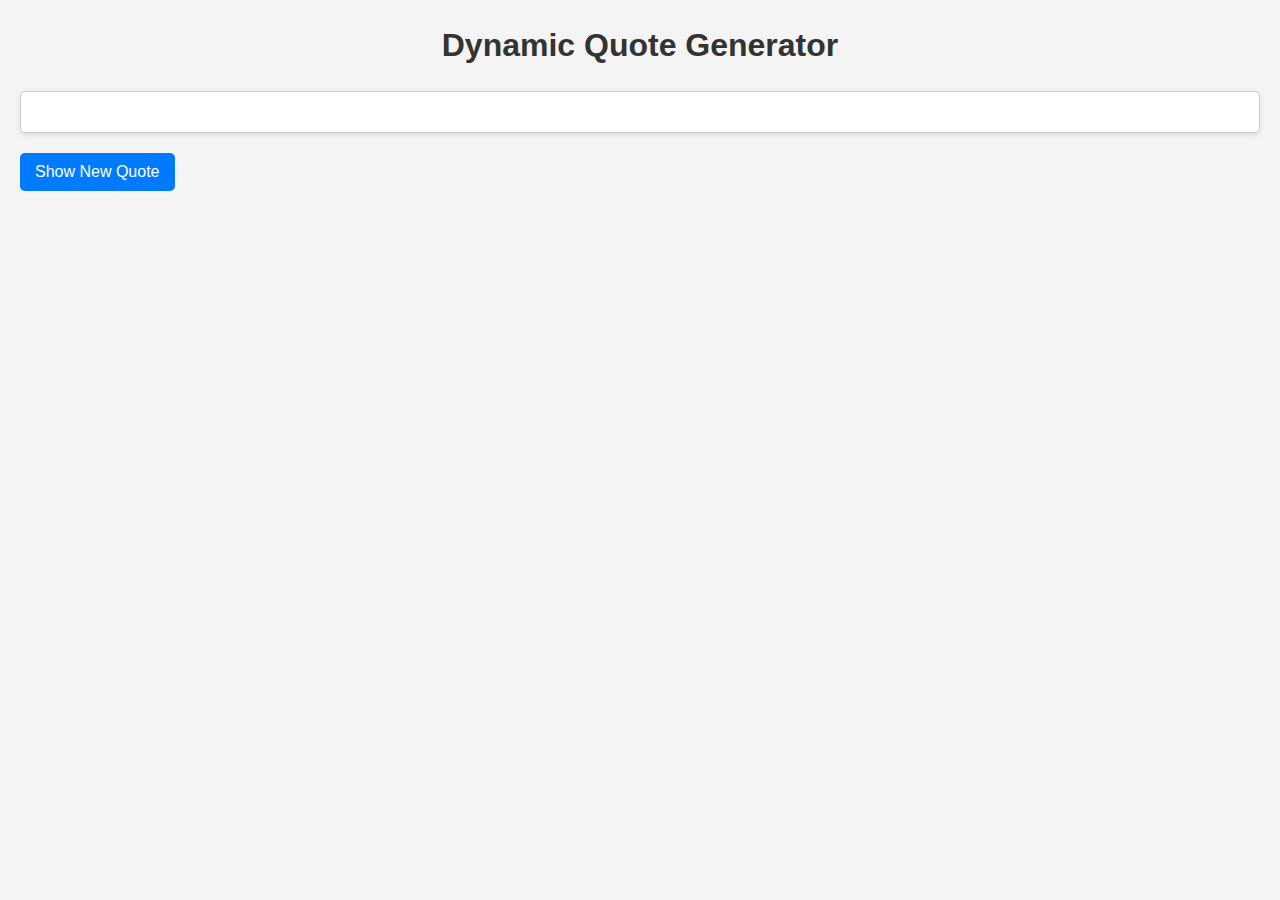
==== dom-manipulation/index.html @ 867994e8 "updated" ====
<!DOCTYPE html>
  <html lang="en">
  <head>
    <meta charset="UTF-8">
    <meta name="viewport" content="width=device-width, initial-scale=1.0">
    <title>Dynamic Quote Generator</title>
    <link rel="stylesheet" href="styles.css">
  </head>
  <body>
    <h1>Dynamic Quote Generator</h1>
    <div id="quoteDisplay"></div>
    <button id="newQuote">Show New Quote</button>
    
    <script src="script.js"></script>
  </body>
  </html>
---- dom-manipulation/styles.css ----
/* styles.css */

/* Basic reset */
* {
    margin: 0;
    padding: 0;
    box-sizing: border-box;
}

body {
    font-family: Arial, sans-serif;
    background-color: #f4f4f4;
    color: #333;
    line-height: 1.6;
    padding: 20px;
}

h1 {
    text-align: center;
    margin-bottom: 20px;
}

#quoteDisplay {
    background: #fff;
    border: 1px solid #ccc;
    border-radius: 5px;
    padding: 20px;
    margin: 20px 0;
    box-shadow: 0 2px 5px rgba(0, 0, 0, 0.1);
}

button {
    background: #007bff;
    color: #fff;
    border: none;
    border-radius: 5px;
    padding: 10px 15px;
    cursor: pointer;
    font-size: 16px;
    transition: background 0.3s;
}

button:hover {
    background: #0056b3;
}

input[type="text"] {
    width: calc(100% - 22px);
    padding: 10px;
    margin-top: 10px;
    margin-right: 10px;
    border: 1px solid #ccc;
    border-radius: 5px;
}

div {
    margin-bottom: 20px;
}
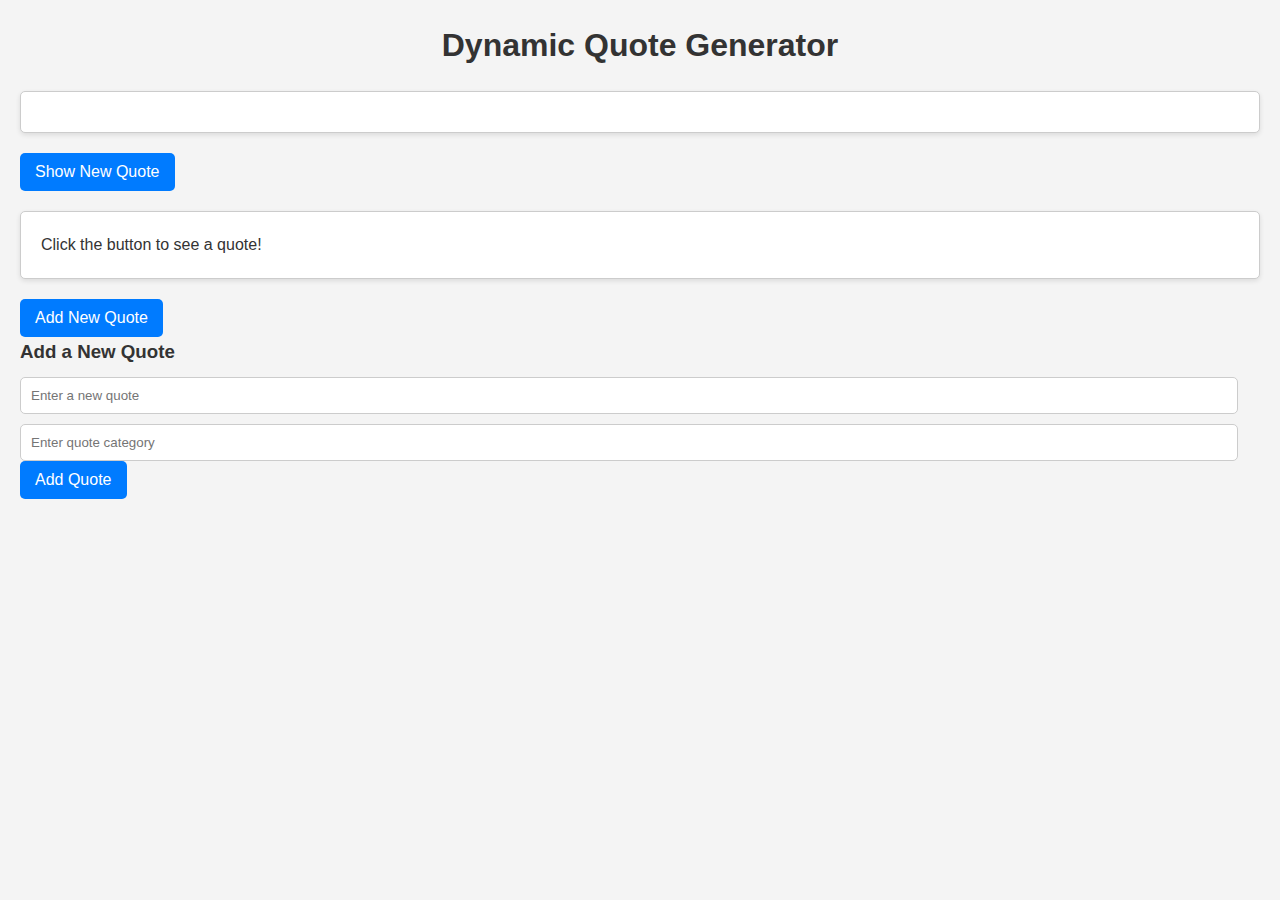
==== commit ca2d5dd4: "updated" ====
--- a/dom-manipulation/index.html
+++ b/dom-manipulation/index.html
@@ -10,7 +10,15 @@
     <h1>Dynamic Quote Generator</h1>
     <div id="quoteDisplay"></div>
     <button id="newQuote">Show New Quote</button>
-    
+    <div id="quoteDisplay">Click the button to see a quote!</div>
+    <button id="addQuoteButton">Add New Quote</button>
+
+    <h3>Add a New Quote</h3>
+    <div>
+        <input id="newQuoteText" type="text" placeholder="Enter a new quote" />
+        <input id="newQuoteCategory" type="text" placeholder="Enter quote category" />
+        <button onclick="addQuote()">Add Quote</button>
+    </div>
     <script src="script.js"></script>
   </body>
   </html>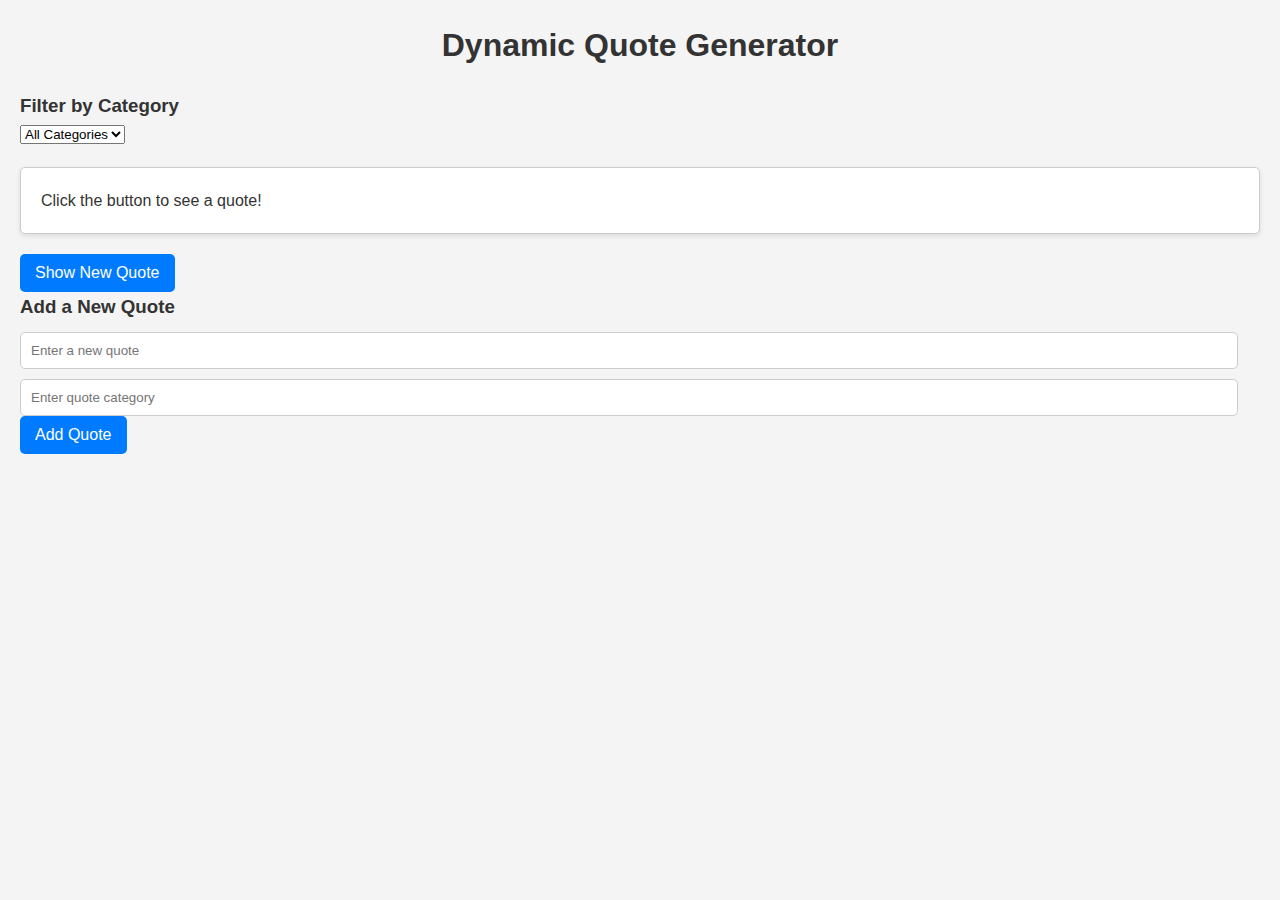
==== commit eb4f9599: "updated" ====
--- a/dom-manipulation/index.html
+++ b/dom-manipulation/index.html
@@ -8,11 +8,16 @@
   </head>
   <body>
     <h1>Dynamic Quote Generator</h1>
-    <div id="quoteDisplay"></div>
+    <!-- Dropdown for category filter -->
+    <h3>Filter by Category</h3>
+    <select id="categoryFilter" onchange="filterQuotes()">
+    <option value="all">All Categories</option>
+    <!-- Dynamically populated categories will go here -->
+    </select>
+   <!-- Display area for the quotes -->
+   <div id="quoteDisplay">Click the button to see a quote!</div>
     <button id="newQuote">Show New Quote</button>
-    <div id="quoteDisplay">Click the button to see a quote!</div>
-    <button id="addQuoteButton">Add New Quote</button>
-
+    
     <h3>Add a New Quote</h3>
     <div>
         <input id="newQuoteText" type="text" placeholder="Enter a new quote" />
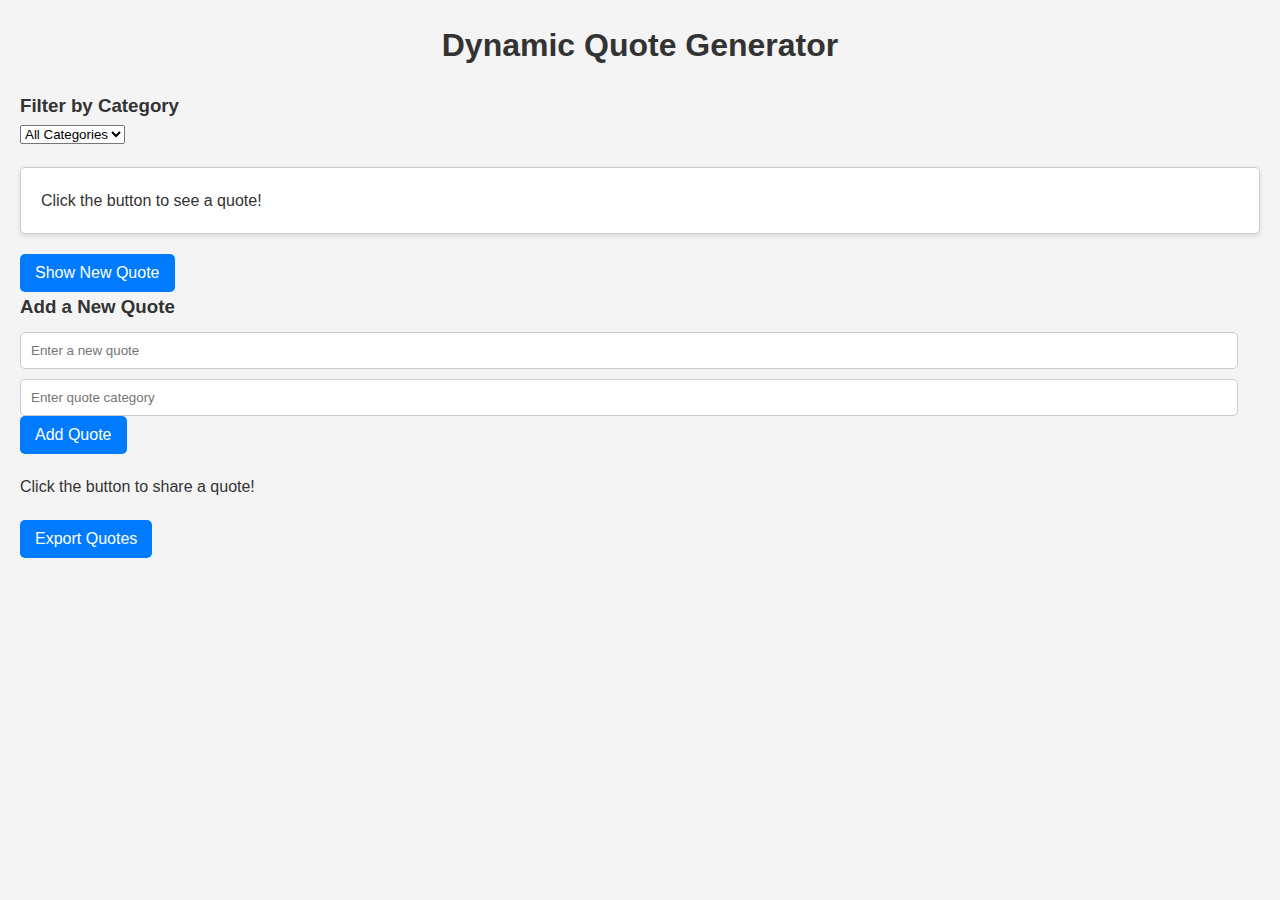
==== commit a9784ed1: "updated" ====
--- a/dom-manipulation/index.html
+++ b/dom-manipulation/index.html
@@ -24,6 +24,8 @@
         <input id="newQuoteCategory" type="text" placeholder="Enter quote category" />
         <button onclick="addQuote()">Add Quote</button>
     </div>
+    <div id="exportDisplay">Click the button to share a quote!</div>
+    <button id="exportQuote">Export Quotes</button>
     <script src="script.js"></script>
   </body>
   </html>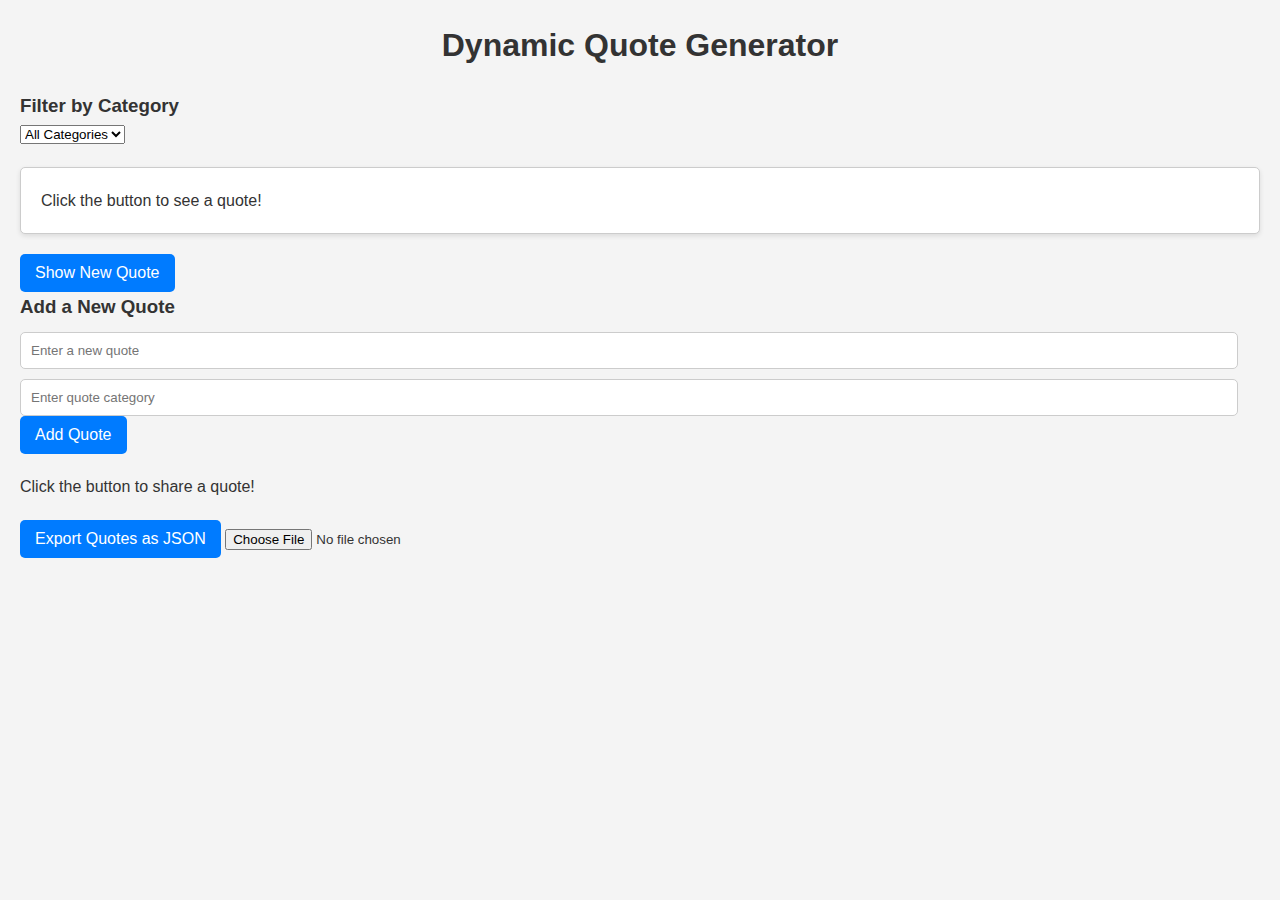
==== commit 6d03341d: "updated" ====
--- a/dom-manipulation/index.html
+++ b/dom-manipulation/index.html
@@ -25,7 +25,8 @@
         <button onclick="addQuote()">Add Quote</button>
     </div>
     <div id="exportDisplay">Click the button to share a quote!</div>
-    <button id="exportQuote">Export Quotes</button>
+    <button id="exportQuotes">Export Quotes as JSON</button>
+    <input type="file" id="importFile" accept=".json" onchange="importFromJsonFile(event)" />
     <script src="script.js"></script>
   </body>
   </html>